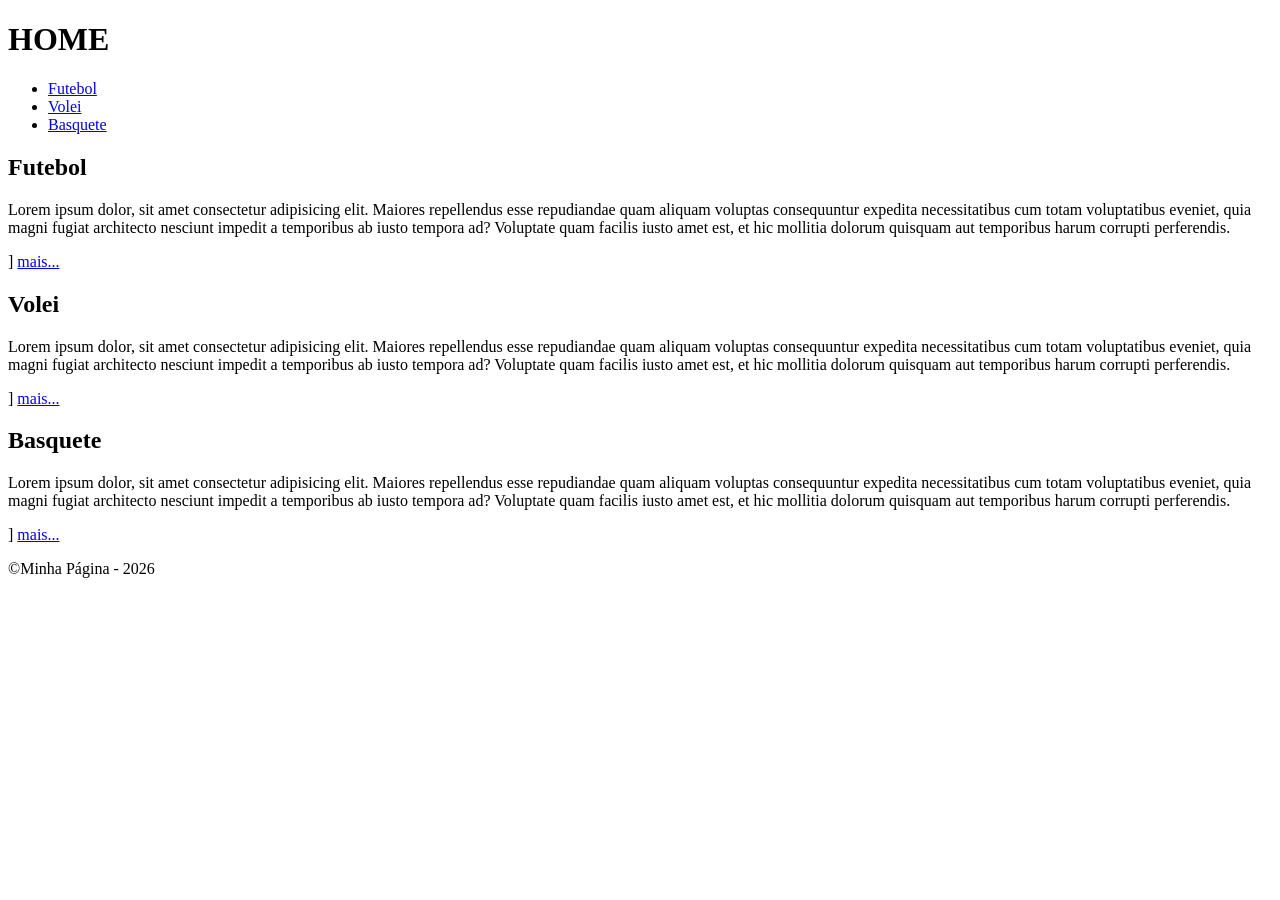
==== index.html @ e37243b7 "feat: hyperlinks feitos de cada página." ====
<!doctype html>
<html lang="pt-br">
  <head>
    <meta charset="UTF-8" />
    <meta name="viewport" content="width=device-width, initial-scale=1.0" />
    <title>Página Principal</title>
  </head>
  <body>

    <header>
      <h1>HOME</h1>
      <nav>
        <ul>
          <li><a href="./paginas/futebol/futebol.html">Futebol</a></li>
          <li><a href=".//paginas/volei/volei.html">Volei</a></li>
          <li><a href=".//paginas/basquete/basquete.html">Basquete</a></li>
        </ul>
      </nav>
    </header>
    <main>
      <section> 
        <h2>Futebol</h2>
        <p>Lorem ipsum dolor, sit amet consectetur adipisicing elit. Maiores repellendus esse repudiandae quam aliquam voluptas consequuntur expedita necessitatibus cum totam voluptatibus eveniet, quia magni fugiat architecto nesciunt impedit a temporibus ab iusto tempora ad? Voluptate quam facilis iusto amet est, et hic mollitia dolorum quisquam aut temporibus harum corrupti perferendis.</p>]
        <a href="#">mais...</a>
      </section>
      <section>
        <h2>Volei</h2>
        <p>Lorem ipsum dolor, sit amet consectetur adipisicing elit. Maiores repellendus esse repudiandae quam aliquam voluptas consequuntur expedita necessitatibus cum totam voluptatibus eveniet, quia magni fugiat architecto nesciunt impedit a temporibus ab iusto tempora ad? Voluptate quam facilis iusto amet est, et hic mollitia dolorum quisquam aut temporibus harum corrupti perferendis.</p>]
        <a href="#">mais...</a>
      </section>
      <section>
        <h2>Basquete</h2>
        <p>Lorem ipsum dolor, sit amet consectetur adipisicing elit. Maiores repellendus esse repudiandae quam aliquam voluptas consequuntur expedita necessitatibus cum totam voluptatibus eveniet, quia magni fugiat architecto nesciunt impedit a temporibus ab iusto tempora ad? Voluptate quam facilis iusto amet est, et hic mollitia dolorum quisquam aut temporibus harum corrupti perferendis.</p>]
        <a href="#">mais...</a>
      </section>
    </main>
    <footer>
      <p>&copy;Minha Página - 2026</p>
    </footer>
  </body>
  </html>
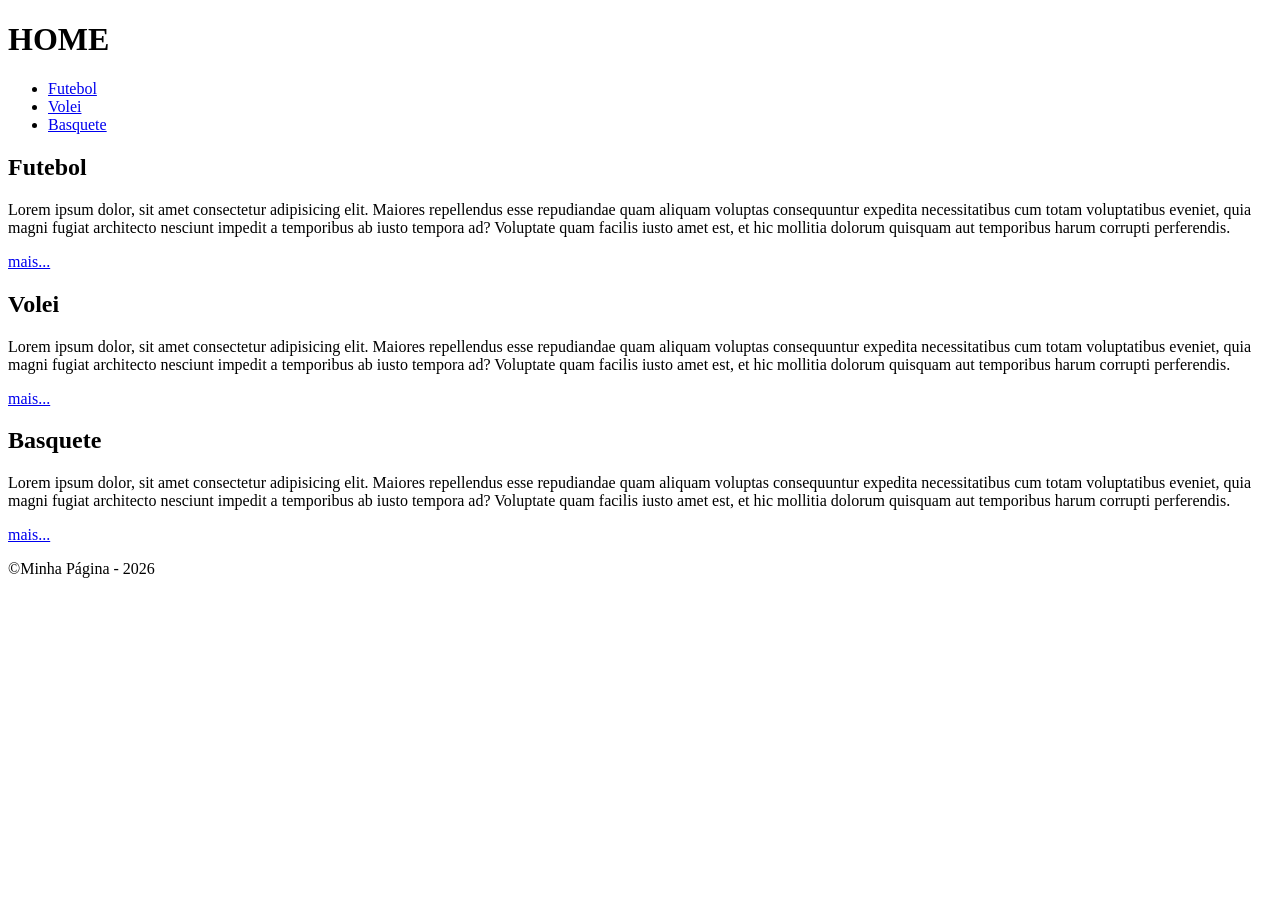
==== commit 4ea84ba2: "feat: Alteração no lorem, página index.html" ====
--- a/index.html
+++ b/index.html
@@ -11,27 +11,27 @@
       <h1>HOME</h1>
       <nav>
         <ul>
-          <li><a href="./paginas/futebol/futebol.html">Futebol</a></li>
-          <li><a href=".//paginas/volei/volei.html">Volei</a></li>
-          <li><a href=".//paginas/basquete/basquete.html">Basquete</a></li>
+          <li><a href="./paginas/futebol/futebol.html"> Futebol </a></li>
+          <li><a href=".//paginas/volei/volei.html"> Volei </a></li>
+          <li><a href=".//paginas/basquete/basquete.html"> Basquete </a> </li>
         </ul>
       </nav>
     </header>
     <main>
       <section> 
         <h2>Futebol</h2>
-        <p>Lorem ipsum dolor, sit amet consectetur adipisicing elit. Maiores repellendus esse repudiandae quam aliquam voluptas consequuntur expedita necessitatibus cum totam voluptatibus eveniet, quia magni fugiat architecto nesciunt impedit a temporibus ab iusto tempora ad? Voluptate quam facilis iusto amet est, et hic mollitia dolorum quisquam aut temporibus harum corrupti perferendis.</p>]
-        <a href="#">mais...</a>
+        <p>Lorem ipsum dolor, sit amet consectetur adipisicing elit. Maiores repellendus esse repudiandae quam aliquam voluptas consequuntur expedita necessitatibus cum totam voluptatibus eveniet, quia magni fugiat architecto nesciunt impedit a temporibus ab iusto tempora ad? Voluptate quam facilis iusto amet est, et hic mollitia dolorum quisquam aut temporibus harum corrupti perferendis.</p>
+        <a href="./paginas/futebol/futebol.html">mais...</a>
       </section>
       <section>
         <h2>Volei</h2>
-        <p>Lorem ipsum dolor, sit amet consectetur adipisicing elit. Maiores repellendus esse repudiandae quam aliquam voluptas consequuntur expedita necessitatibus cum totam voluptatibus eveniet, quia magni fugiat architecto nesciunt impedit a temporibus ab iusto tempora ad? Voluptate quam facilis iusto amet est, et hic mollitia dolorum quisquam aut temporibus harum corrupti perferendis.</p>]
-        <a href="#">mais...</a>
+        <p>Lorem ipsum dolor, sit amet consectetur adipisicing elit. Maiores repellendus esse repudiandae quam aliquam voluptas consequuntur expedita necessitatibus cum totam voluptatibus eveniet, quia magni fugiat architecto nesciunt impedit a temporibus ab iusto tempora ad? Voluptate quam facilis iusto amet est, et hic mollitia dolorum quisquam aut temporibus harum corrupti perferendis.</p>
+        <a href=".//paginas/volei/volei.html">mais...</a>
       </section>
       <section>
         <h2>Basquete</h2>
-        <p>Lorem ipsum dolor, sit amet consectetur adipisicing elit. Maiores repellendus esse repudiandae quam aliquam voluptas consequuntur expedita necessitatibus cum totam voluptatibus eveniet, quia magni fugiat architecto nesciunt impedit a temporibus ab iusto tempora ad? Voluptate quam facilis iusto amet est, et hic mollitia dolorum quisquam aut temporibus harum corrupti perferendis.</p>]
-        <a href="#">mais...</a>
+        <p>Lorem ipsum dolor, sit amet consectetur adipisicing elit. Maiores repellendus esse repudiandae quam aliquam voluptas consequuntur expedita necessitatibus cum totam voluptatibus eveniet, quia magni fugiat architecto nesciunt impedit a temporibus ab iusto tempora ad? Voluptate quam facilis iusto amet est, et hic mollitia dolorum quisquam aut temporibus harum corrupti perferendis.</p>
+        <a href=".//paginas/basquete/basquete.html">mais...</a>
       </section>
     </main>
     <footer>
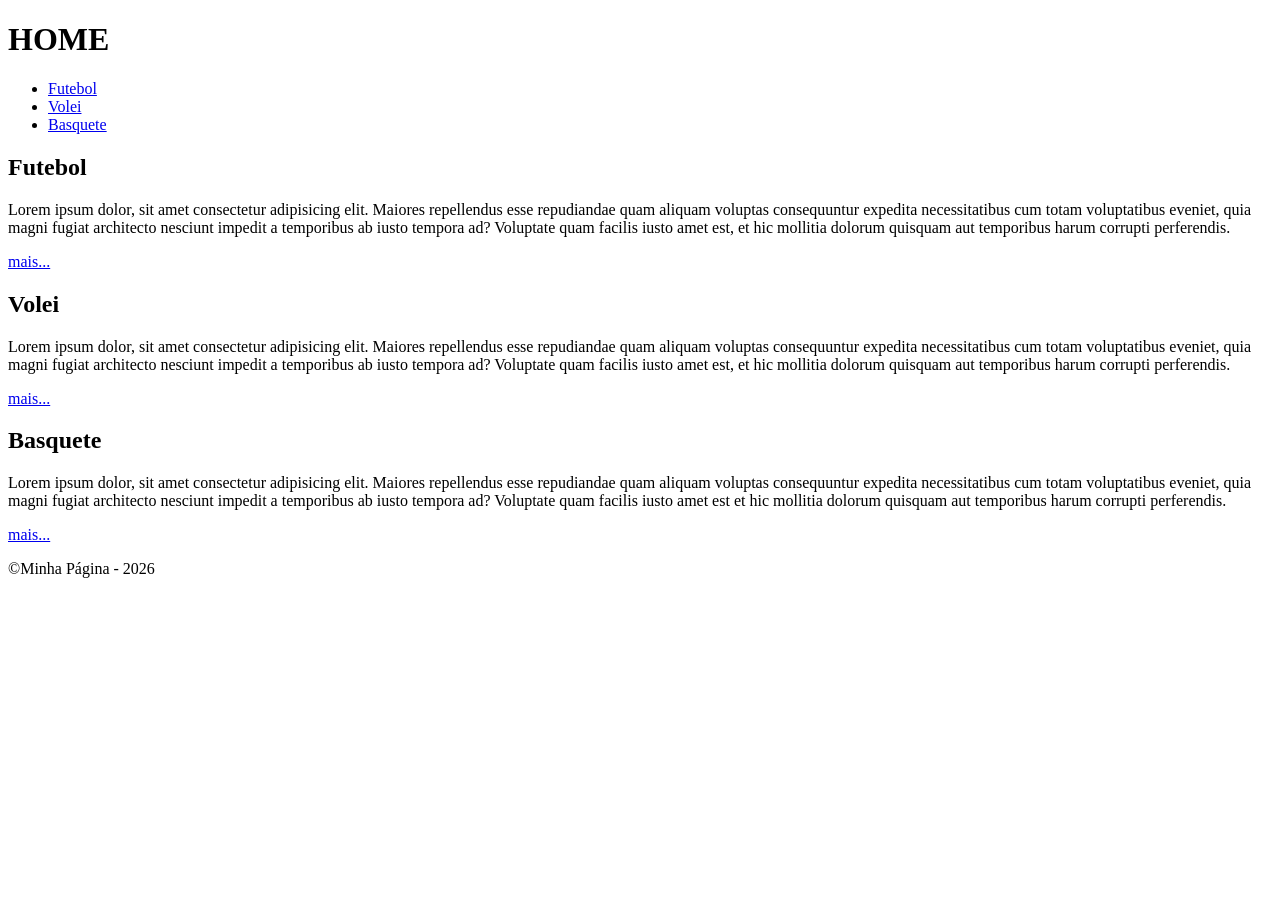
==== commit c6013d48: "feat: Nova alteraçno lorem" ====
--- a/index.html
+++ b/index.html
@@ -30,7 +30,7 @@
       </section>
       <section>
         <h2>Basquete</h2>
-        <p>Lorem ipsum dolor, sit amet consectetur adipisicing elit. Maiores repellendus esse repudiandae quam aliquam voluptas consequuntur expedita necessitatibus cum totam voluptatibus eveniet, quia magni fugiat architecto nesciunt impedit a temporibus ab iusto tempora ad? Voluptate quam facilis iusto amet est, et hic mollitia dolorum quisquam aut temporibus harum corrupti perferendis.</p>
+        <p>Lorem ipsum dolor, sit amet consectetur adipisicing elit. Maiores repellendus esse repudiandae quam aliquam voluptas consequuntur expedita necessitatibus cum totam voluptatibus eveniet, quia magni fugiat architecto nesciunt impedit a temporibus ab iusto tempora ad? Voluptate quam facilis iusto amet est et hic mollitia dolorum quisquam aut temporibus harum corrupti perferendis.</p>
         <a href=".//paginas/basquete/basquete.html">mais...</a>
       </section>
     </main>
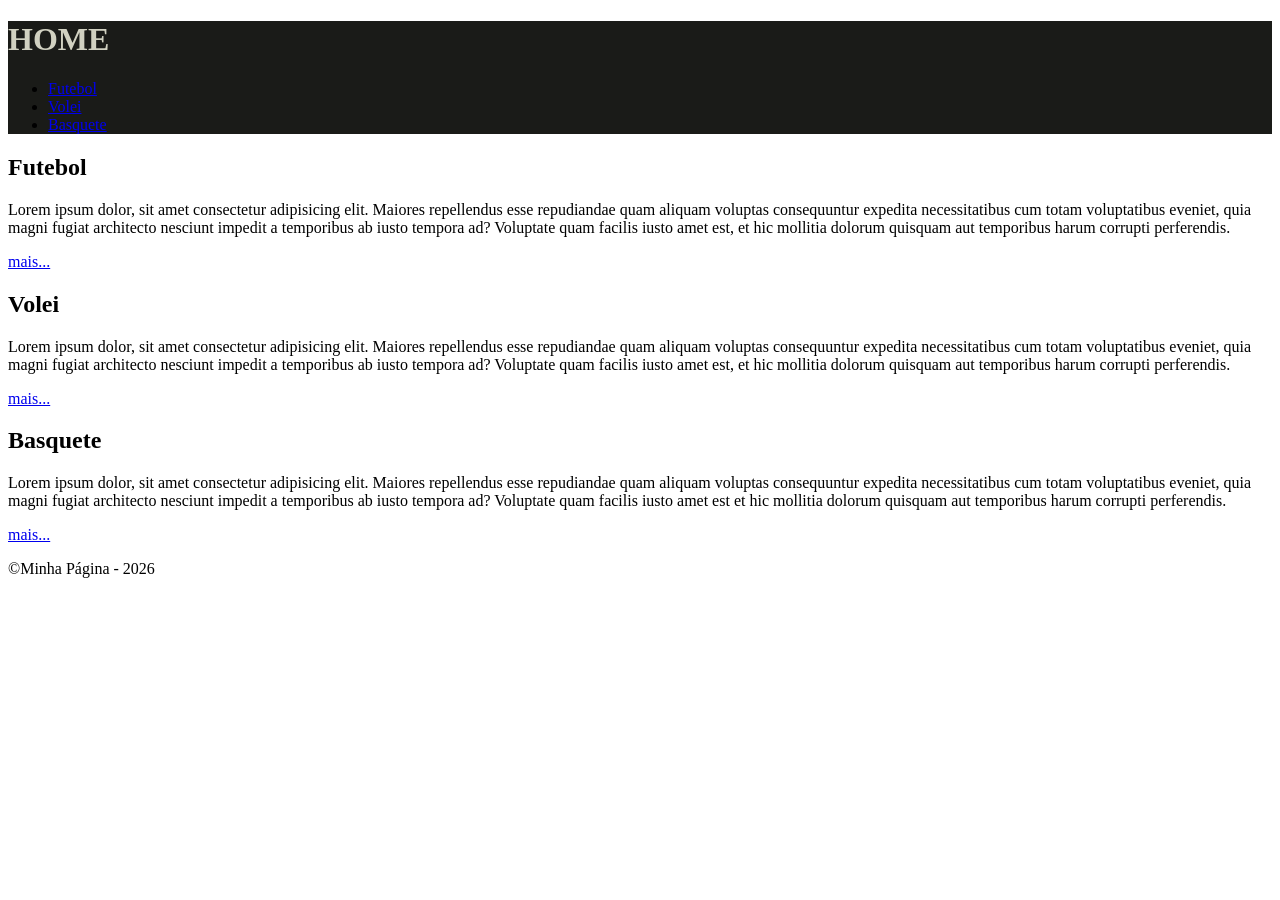
==== commit 2605ae34: "feat: Exemplos de css inline, css interno e adição do fivecon" ====
--- a/index.html
+++ b/index.html
@@ -4,11 +4,13 @@
     <meta charset="UTF-8" />
     <meta name="viewport" content="width=device-width, initial-scale=1.0" />
     <title>Página Principal</title>
+  
+    <link rel="icon" href="./IMG/sports_6213990.png">
   </head>
   <body>
 
-    <header>
-      <h1>HOME</h1>
+    <header style="background-color: #1a1b18;">
+      <h1 style="color: #d1d1c1;">HOME</h1>
       <nav>
         <ul>
           <li><a href="./paginas/futebol/futebol.html"> Futebol </a></li>
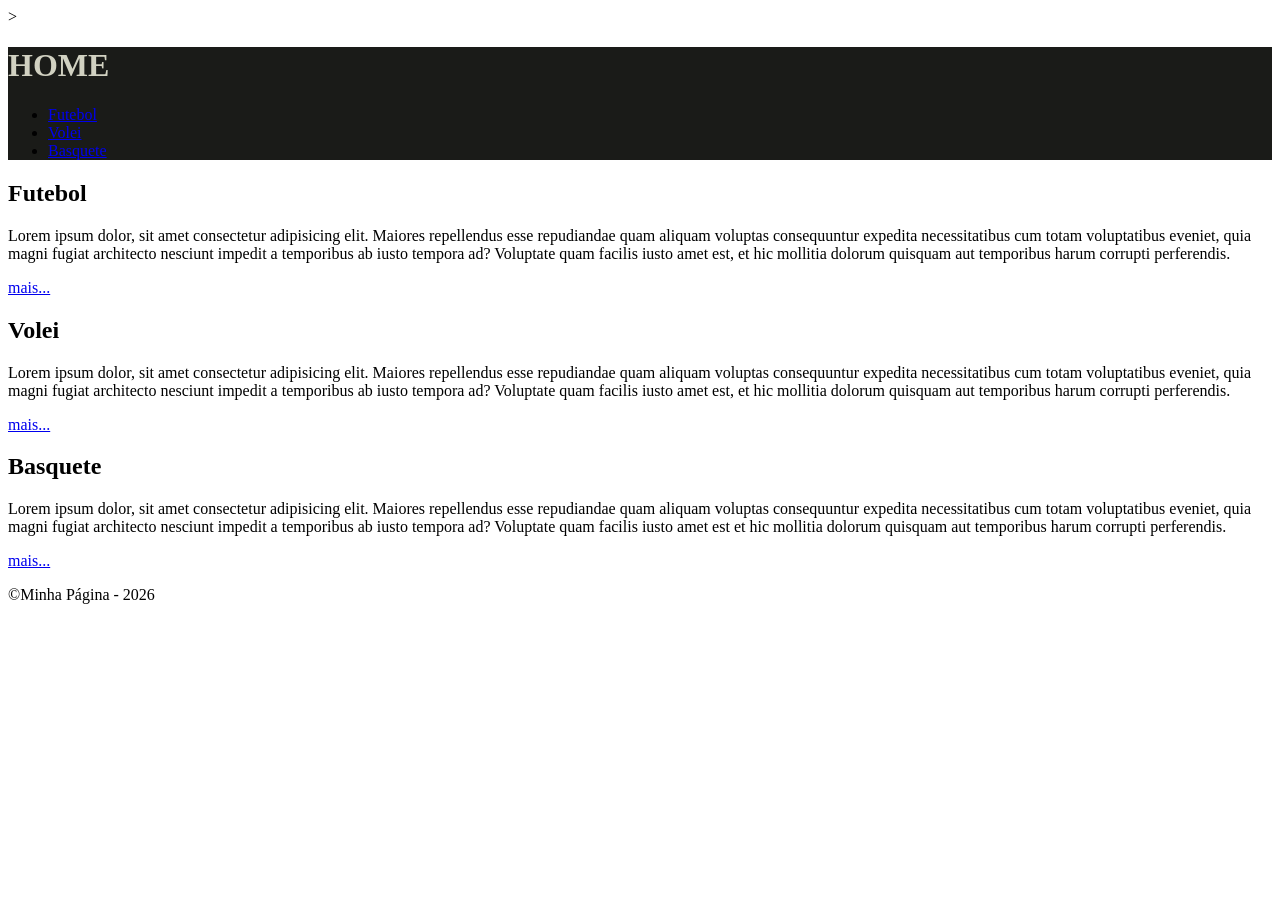
==== commit 16102939: "fear: Alteraçáo no  nome da pasta de ícone" ====
--- a/index.html
+++ b/index.html
@@ -5,7 +5,8 @@
     <meta name="viewport" content="width=device-width, initial-scale=1.0" />
     <title>Página Principal</title>
   
-    <link rel="icon" href="./IMG/sports_6213990.png">
+    <!-- link para o ícone-->>
+    <link rel="icon" href="./IMG/favicon.png">
   </head>
   <body>
 
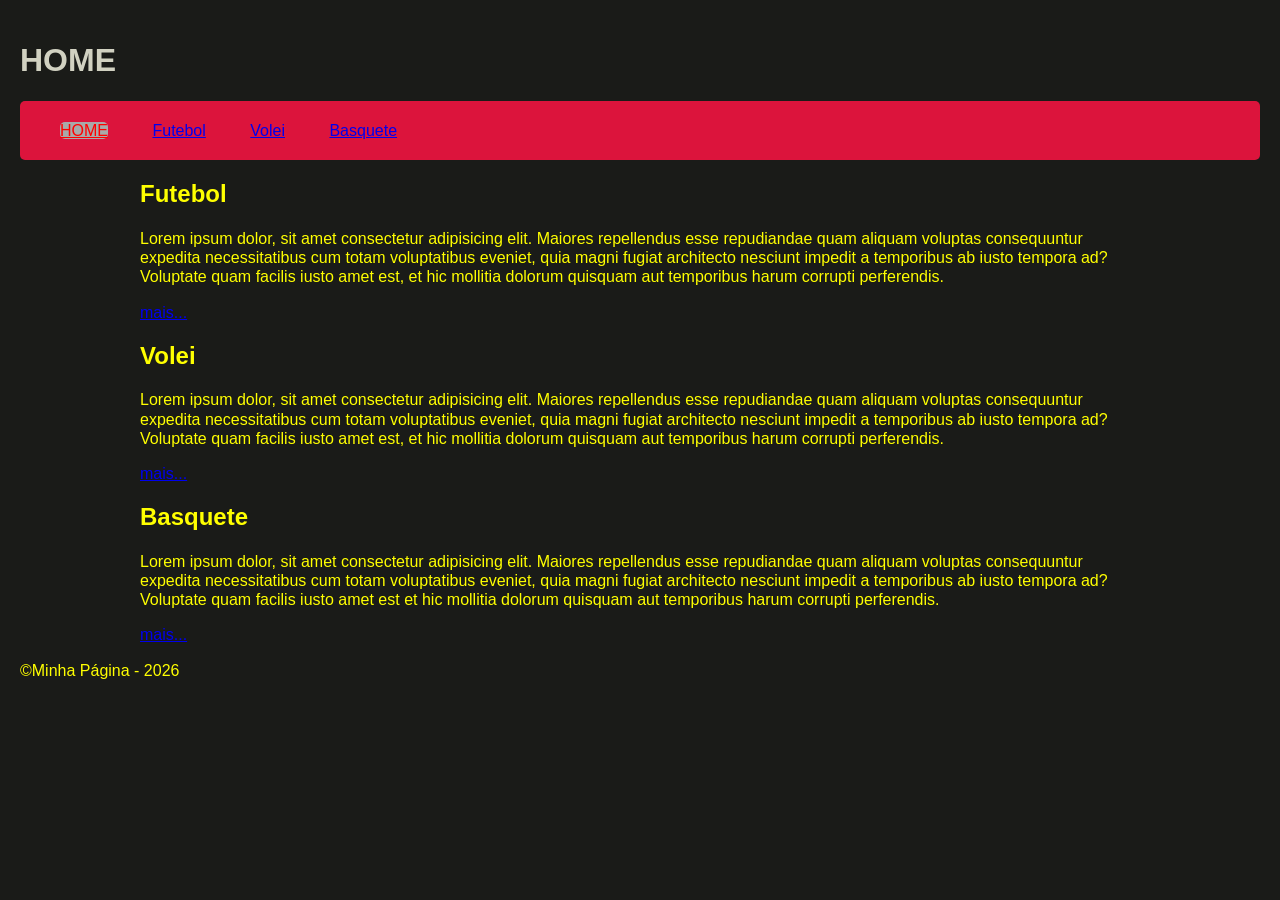
==== commit 3b78d6fc: "feat: adicionando os primeiros codigos de css" ====
--- a/index.html
+++ b/index.html
@@ -5,37 +5,46 @@
     <meta name="viewport" content="width=device-width, initial-scale=1.0" />
     <title>Página Principal</title>
   
-    <!-- link para o ícone-->>
+    <!-- link para o ícone-->
     <link rel="icon" href="./IMG/favicon.png">
+    <link rel="stylesheet" href="./css/style.css">
+
   </head>
+  
   <body>
 
     <header style="background-color: #1a1b18;">
-      <h1 style="color: #d1d1c1;">HOME</h1>
+      <h1 class="nav-links">HOME</h1>
       <nav>
-        <ul>
-          <li><a href="./paginas/futebol/futebol.html"> Futebol </a></li>
-          <li><a href=".//paginas/volei/volei.html"> Volei </a></li>
-          <li><a href=".//paginas/basquete/basquete.html"> Basquete </a> </li>
+        <ul id="menu">
+          <li><a id="active-link" class="nav-links" href="#">HOME</a></li>
+          <li><a class="nav-links" href="./paginas/futebol/futebol.html"> Futebol </a></li>
+          <li><a class="nav-links" href="./paginas/volei/volei.html"> Volei </a></li>
+          <li><a class="nav-links" href="./paginas/basquete/basquete.html"> Basquete </a> </li>
         </ul>
       </nav>
     </header>
+    
     <main>
+     
       <section> 
         <h2>Futebol</h2>
         <p>Lorem ipsum dolor, sit amet consectetur adipisicing elit. Maiores repellendus esse repudiandae quam aliquam voluptas consequuntur expedita necessitatibus cum totam voluptatibus eveniet, quia magni fugiat architecto nesciunt impedit a temporibus ab iusto tempora ad? Voluptate quam facilis iusto amet est, et hic mollitia dolorum quisquam aut temporibus harum corrupti perferendis.</p>
         <a href="./paginas/futebol/futebol.html">mais...</a>
       </section>
+     
       <section>
         <h2>Volei</h2>
         <p>Lorem ipsum dolor, sit amet consectetur adipisicing elit. Maiores repellendus esse repudiandae quam aliquam voluptas consequuntur expedita necessitatibus cum totam voluptatibus eveniet, quia magni fugiat architecto nesciunt impedit a temporibus ab iusto tempora ad? Voluptate quam facilis iusto amet est, et hic mollitia dolorum quisquam aut temporibus harum corrupti perferendis.</p>
         <a href=".//paginas/volei/volei.html">mais...</a>
       </section>
+     
       <section>
         <h2>Basquete</h2>
         <p>Lorem ipsum dolor, sit amet consectetur adipisicing elit. Maiores repellendus esse repudiandae quam aliquam voluptas consequuntur expedita necessitatibus cum totam voluptatibus eveniet, quia magni fugiat architecto nesciunt impedit a temporibus ab iusto tempora ad? Voluptate quam facilis iusto amet est et hic mollitia dolorum quisquam aut temporibus harum corrupti perferendis.</p>
         <a href=".//paginas/basquete/basquete.html">mais...</a>
       </section>
+      
     </main>
     <footer>
       <p>&copy;Minha Página - 2026</p>
--- a/css/style.css
+++ b/css/style.css
@@ -0,0 +1,48 @@
+
+
+
+p,h2{
+    color: yellow;
+
+}
+
+
+body{background-color: #1a1b18;
+color:#d1d1c1 ;
+font-family: 'Segoe UI', 'Segoe UI', Tahoma, Geneva, Verdana, sans-serif, Geneva, Verdana, sans-serif ;
+line-height: 1.2;
+margin: 0;/*padding 0;*/
+padding: 20px;
+}
+
+#nav-links{
+   color: aqua;
+   font-size: 20px;
+   text-decoration: none;
+}
+#menu{
+background-color: crimson;
+border-radius: 5px;
+list-style: none;
+padding: 20px;
+}
+
+#menu li{
+    display: inline-block;
+    margin:0 20px;
+}
+
+/*
+    CONTAINER PRINCIPAL
+*/
+
+#active-link{
+    color: red;
+    background-color: darkgrey;
+    border-radius: 5px;
+}
+
+main{
+    max-width: 1000px;
+    margin: 0 auto;
+}
